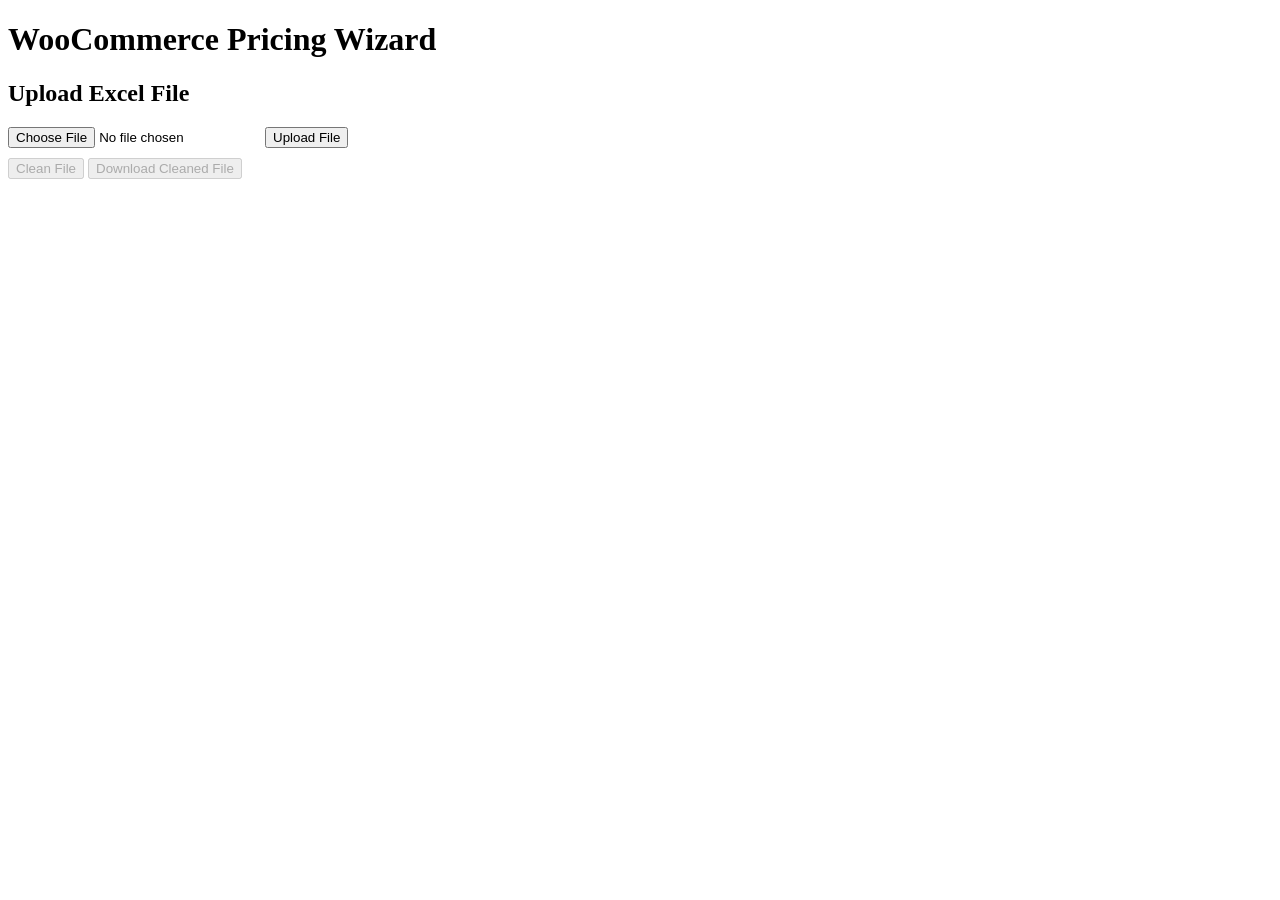
==== frontend/index.html @ 114fbb38 "pushing work-in progress for intern debugging" ====
<!DOCTYPE html>
<html lang="en">
<head>
  <meta charset="UTF-8" />
  <meta name="viewport" content="width=device-width, initial-scale=1.0"/>
  <title>WooCommerce Pricing Wizard</title>
  <link rel="stylesheet" href="style.css">
</head>
<body>
  <div>
    <h1>WooCommerce Pricing Wizard</h1>
      <div>
        <h2>Upload Excel File</h2>
        <form id="uploadForm" enctype="multipart/form-data">
          <input class="form-control" type="file" name="file" id="fileInput" accept=".xlsx,.xls" required />
          <button type="submit" id="uploadButton">Upload File</button>
        </form>
        <div style="margin-top: 10px;">
            <button id="cleanBtn" disabled>Clean File</button>
            <button id="downloadBtn" disabled>Download Cleaned File</button>
        </div>
        <div id="message"></div>
      </div>
  </div>
<script src="./script.js"></script>
</body>
</html>
---- frontend/style.css ----
/* body {
            font-family: Arial, sans-serif;
            max-width: 800px;
            margin: 0 auto;
            padding: 20px;
        }
        .step {
            display: none;
        }
        .step.active {
            display: block;
        }
        .error {
            color: red;
            margin: 10px 0;
        }
        .success {
            color: green;
            margin: 10px 0;
        }
        .progress-container {
            margin: 20px 0;
            display: flex;
            justify-content: space-between;
        }
        .progress-step {
            text-align: center;
            flex: 1;
            position: relative;
        }
        .progress-step:not(:last-child):after {
            content: "";
            position: absolute;
            top: 15px;
            left: 50%;
            right: -50%;
            height: 2px;
            background: #ccc;
            z-index: -1;
        }
        .progress-step.active {
            font-weight: bold;
        }
        .progress-step.completed {
            color: green;
        }
        .progress-step.completed .step-number {
            background: green;
            color: white;
        }
        .step-number {
            display: inline-block;
            width: 30px;
            height: 30px;
            line-height: 30px;
            border-radius: 50%;
            background: #ccc;
            color: white;
            margin-bottom: 10px;
        }
        button, .btn {
            background: #4CAF50;
            color: white;
            padding: 10px 15px;
            border: none;
            border-radius: 4px;
            cursor: pointer;
            text-decoration: none;
            display: inline-block;
        }
        button:hover, .btn:hover {
            background: #45a049;
        }
   */
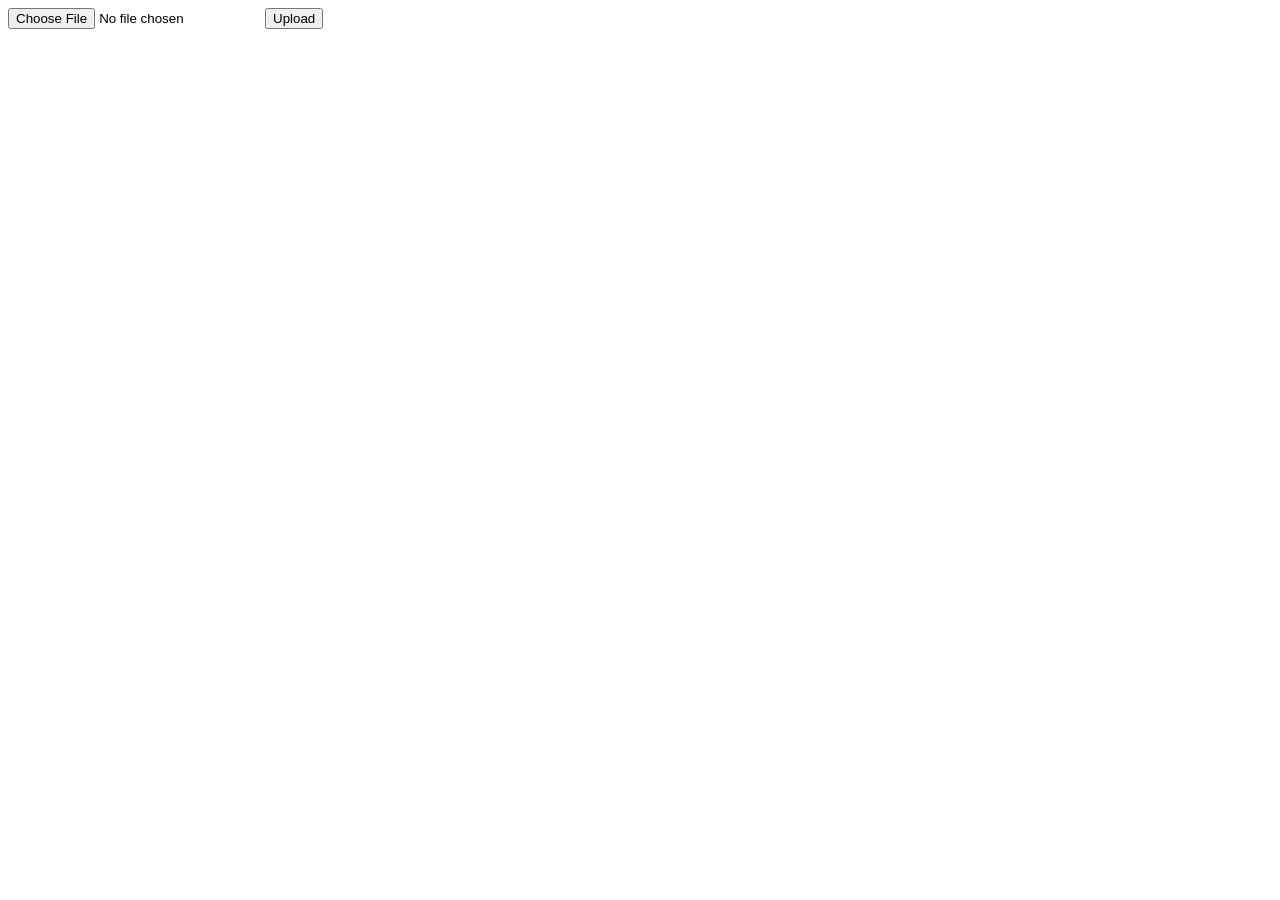
==== commit 041ebf71: "setup N8N trigger" ====
--- a/frontend/index.html
+++ b/frontend/index.html
@@ -7,21 +7,25 @@
   <link rel="stylesheet" href="style.css">
 </head>
 <body>
-  <div>
+  <!-- <div>
     <h1>WooCommerce Pricing Wizard</h1>
       <div>
         <h2>Upload Excel File</h2>
-        <form id="uploadForm" enctype="multipart/form-data">
           <input class="form-control" type="file" name="file" id="fileInput" accept=".xlsx,.xls" required />
-          <button type="submit" id="uploadButton">Upload File</button>
-        </form>
+          <button type="button" id="uploadButton">Upload File</button>
         <div style="margin-top: 10px;">
             <button id="cleanBtn" disabled>Clean File</button>
             <button id="downloadBtn" disabled>Download Cleaned File</button>
         </div>
         <div id="message"></div>
       </div>
-  </div>
-<script src="./script.js"></script>
+  </div> -->
+  <form action="https://n8napp-bwd3fzesc7h4hmet.southafricanorth-01.azurewebsites.net/webhook-test/upload-pricing-file" 
+      method="POST" 
+      enctype="multipart/form-data">
+  <input type="file" name="file" />
+  <button type="submit">Upload</button>
+  </form>
+<script src="./script_ai.js"></script>
 </body>
 </html>
